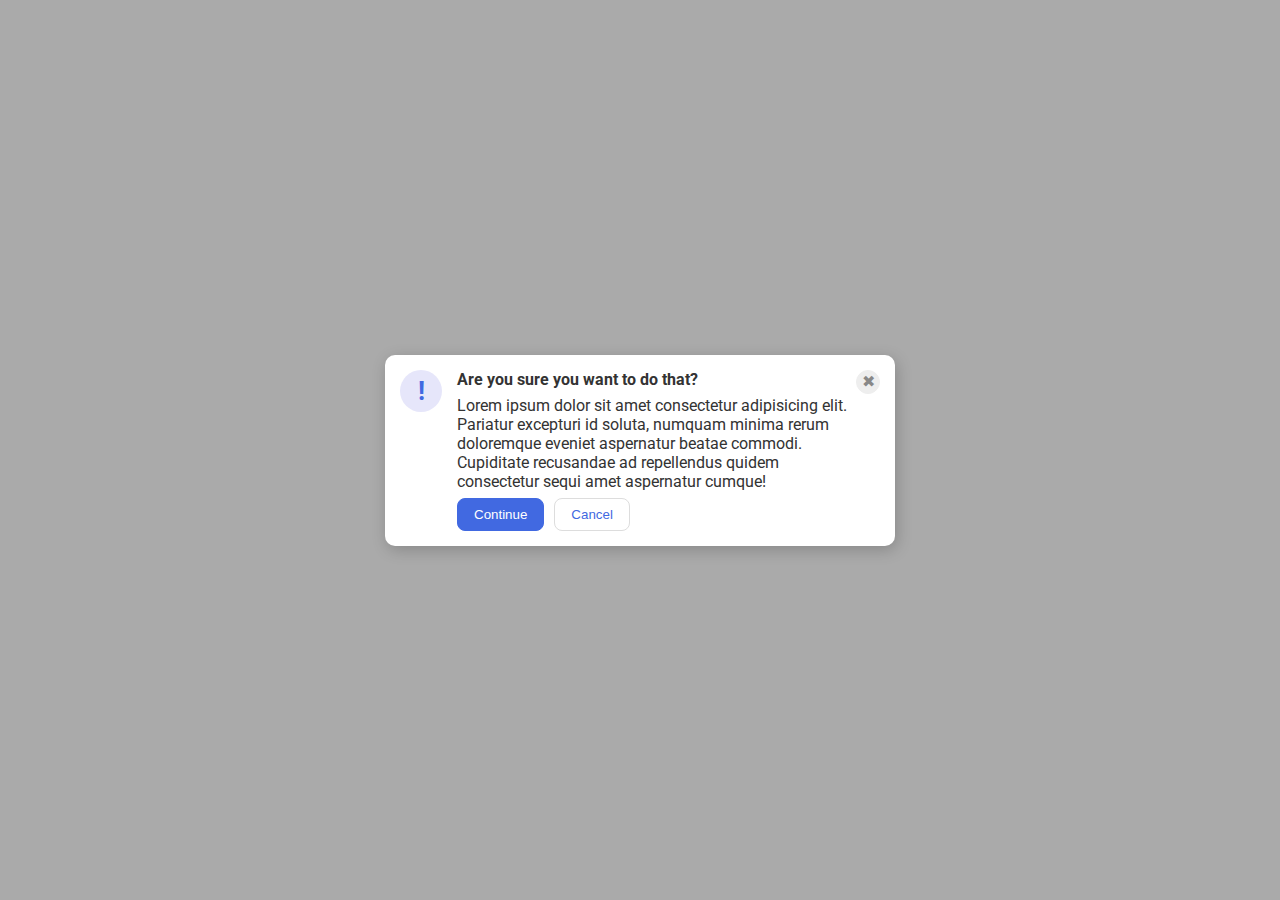
==== foundations/flex/05-flex-modal/index.html @ fdc569ee "complete 5/7 css" ====
<!DOCTYPE html>
<html lang="en">
  <head>
    <meta charset="UTF-8">
    <meta http-equiv="X-UA-Compatible" content="IE=edge">
    <meta name="viewport" content="width=device-width, initial-scale=1.0">
    <link rel="stylesheet" href="style.css">
    <title>Modal</title>
  </head>
  <body>
    <div class="modal">
      <div class="icon">!</div>
      <div class="content">
      <div class="header " ><strong>Are you sure you want to do that?</strong></div>
      <div class="text " >Lorem ipsum dolor sit amet consectetur adipisicing elit. Pariatur excepturi id soluta, numquam minima rerum doloremque eveniet aspernatur beatae commodi. Cupiditate recusandae ad repellendus quidem consectetur sequi amet aspernatur cumque!</div>
      <div class="actions">
        <button class="continue " >Continue</button>
        <button class="cancel ">Cancel</button>
      </div> 
    </div>
    <button class="close-button">✖</button>
    </div>
     
    </div>
  </body>
</html>
---- foundations/flex/05-flex-modal/style.css ----
@import url('https://fonts.googleapis.com/css2?family=Roboto:wght@400;700&display=swap');

html, body {
  height: 100%;
}

body {
  font-family: Roboto, sans-serif;
  margin: 0;
  background: #aaa;
  color: #333;
  /* I'll give you this one for free lol */
  display: flex;
  align-items: center;
  justify-content: center;
}

.modal {

  background: white;
  width: 480px;
  border-radius: 10px;
  box-shadow: 2px 4px 16px rgba(0,0,0,.2);
  


  display:flex;
  padding: 15px;
}

.icon {
  color: royalblue;
  font-size: 26px;
  font-weight: 700;
  background: lavender;
  width: 42px;
  height: 42px;
  border-radius: 50%;


  display: flex;
  align-items: center;
  justify-content: center;
  margin-right: 15px;
  margin: left 0;
  flex-shrink:0;
}

.close-button {
  background: #eee;
  border-radius: 50%;
  color: #888;
  font-weight: 400;
  font-size: 16px;
  height: 24px;
  width: 24px;
  display: flex;
  align-items: center;
  justify-content: center;
  border: 1px solid #eee;
  
  padding: 0;
  order: 1;
  flex: none;

}

button {
  cursor: pointer;
  padding: 8px 16px;
  border-radius: 8px;
}

button.continue {
  background: royalblue;
  border: 1px solid royalblue;
  color: white;
}

button.cancel {
  background: white;
  border: 1px solid #ddd;
  color: royalblue;
}


.content{
  display: flex;
  flex-direction:column;
  align-items: center;
  align-items: flex-start;
  gap: 7px;
}

.actions {
  display: flex;
  gap: 10px;
  justify-content: flex-end;
  margin-top: 0px;
  flex-direction: row;
}
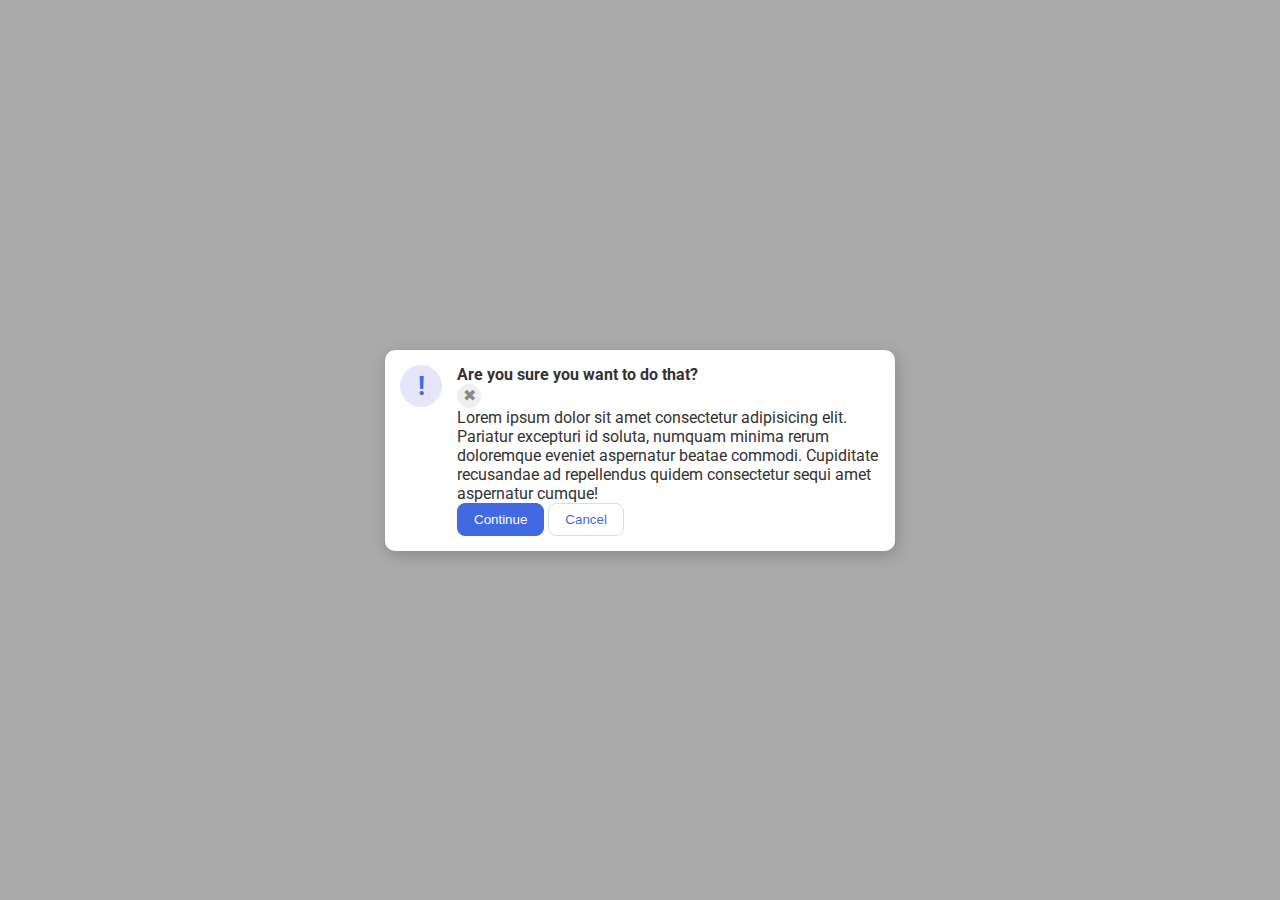
==== commit 64d2654f: "Arrange html to get rid of unnecesary classes" ====
--- a/foundations/flex/05-flex-modal/index.html
+++ b/foundations/flex/05-flex-modal/index.html
@@ -1,26 +1,30 @@
 <!DOCTYPE html>
 <html lang="en">
   <head>
-    <meta charset="UTF-8">
-    <meta http-equiv="X-UA-Compatible" content="IE=edge">
-    <meta name="viewport" content="width=device-width, initial-scale=1.0">
-    <link rel="stylesheet" href="style.css">
+    <meta charset="UTF-8" />
+    <meta http-equiv="X-UA-Compatible" content="IE=edge" />
+    <meta name="viewport" content="width=device-width, initial-scale=1.0" />
+    <link rel="stylesheet" href="style.css" />
     <title>Modal</title>
   </head>
   <body>
     <div class="modal">
       <div class="icon">!</div>
       <div class="content">
-      <div class="header " ><strong>Are you sure you want to do that?</strong></div>
-      <div class="text " >Lorem ipsum dolor sit amet consectetur adipisicing elit. Pariatur excepturi id soluta, numquam minima rerum doloremque eveniet aspernatur beatae commodi. Cupiditate recusandae ad repellendus quidem consectetur sequi amet aspernatur cumque!</div>
-      <div class="actions">
-        <button class="continue " >Continue</button>
-        <button class="cancel ">Cancel</button>
-      </div> 
-    </div>
-    <button class="close-button">✖</button>
-    </div>
-     
+        <div class="header">
+          <strong>Are you sure you want to do that?</strong>
+          <button class="close-button">✖</button>
+        </div>
+        <div class="text">
+          Lorem ipsum dolor sit amet consectetur adipisicing elit. Pariatur
+          excepturi id soluta, numquam minima rerum doloremque eveniet
+          aspernatur beatae commodi. Cupiditate recusandae ad repellendus quidem
+          consectetur sequi amet aspernatur cumque!
+        </div>
+        <button class="continue">Continue</button>
+        <button class="cancel">Cancel</button>
+        
+      </div>
     </div>
   </body>
-</html>+</html>
--- a/foundations/flex/05-flex-modal/style.css
+++ b/foundations/flex/05-flex-modal/style.css
@@ -84,18 +84,14 @@
 }
 
 
-.content{
+
+
+
+/* .content{
   display: flex;
-  flex-direction:column;
+ flex-direction:column;
   align-items: center;
   align-items: flex-start;
   gap: 7px;
-}
+} */
 
-.actions {
-  display: flex;
-  gap: 10px;
-  justify-content: flex-end;
-  margin-top: 0px;
-  flex-direction: row;
-}